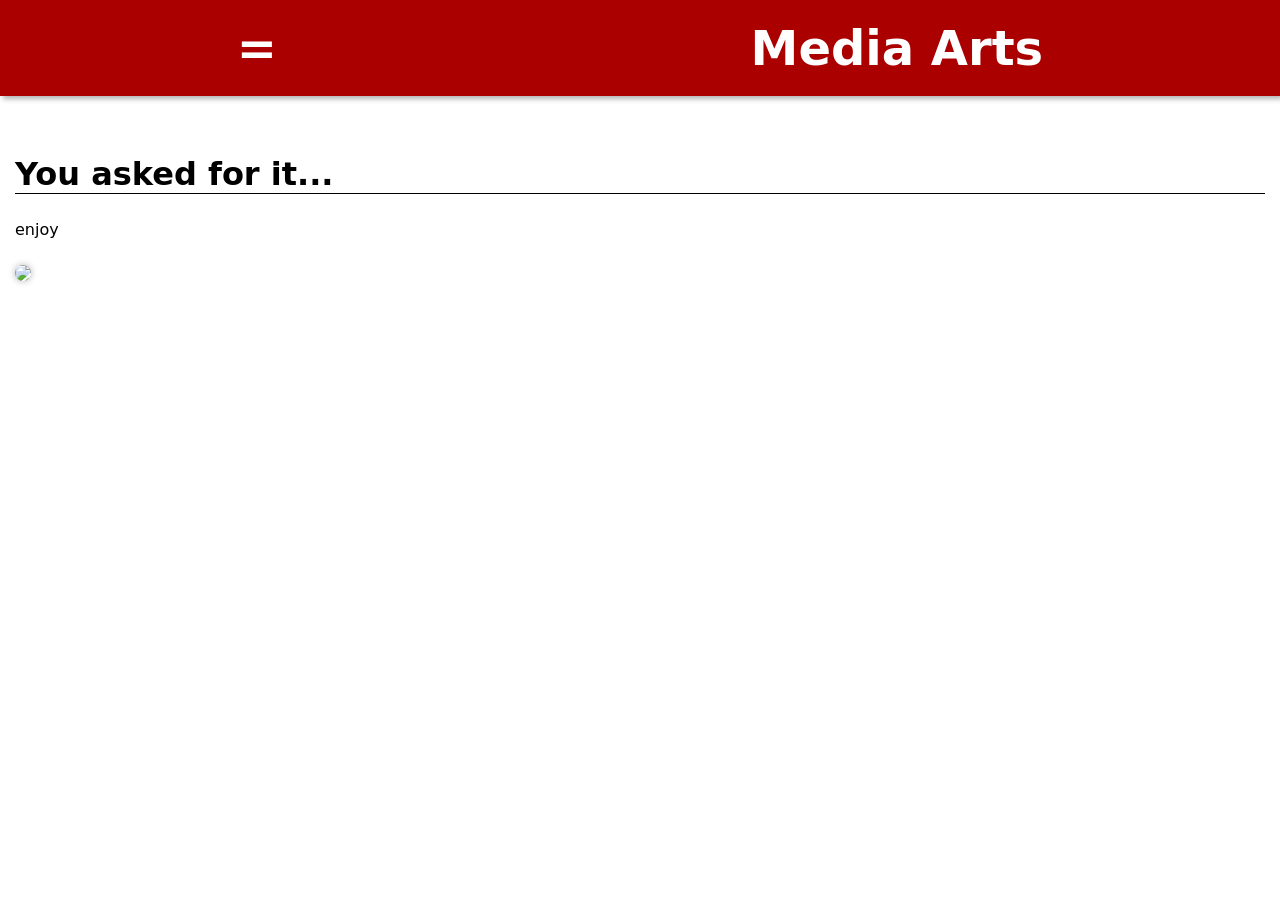
==== Media Arts.html @ af222540 "frog" ====
<!DOCTYPE html>
<html>
    <head>
       <meta name="referrer" content="strict-origin-when-cross-origin">

        <link rel = "stylesheet" href = "style.css">
         <script src = "script.js" defer></script>
    </head>
    <body>
        
        <header>
            <h1 id = "tabBar_Menu">=</h1>
            <h1 id = "tabBar_Title">Media Arts</h1>
            
            
        </header>
        
        
        <div id = "tabBar_Open" class="hide">
            <nav>
                <h1 id = "caption">Home</h1>
                <ul>
                    <li><a href = "index.html">Return</a></li>
                    
                </ul>
                <h1 id = "caption">Videos</h1>
                <ul>
                    <li><a href = "Another Lowell.html">Another Lowell</a></li>
                    
                </ul>
                
            </nav>
            </div>
        <section id = "initialSpacing">
            <h1>You asked for it...</h1>
            <p>enjoy</p>
            <img src = "https://images.teepublic.com/derived/production/designs/7051703_0/1575553638/i_m:pid_477,c_76_157_1108x1108,bc_0195c3,ar_1x1,o_landscape,pm_4,s_630,q_90.jpg">
            
        </section>
    </body>
</html>
---- style.css ----
html, body{ 
    overscroll-behavior-y: none;
    margin: 0px;
    padding: 0px;
    /* background-color: rgb(255, 166, 50); */
}

nav{
    top: 0;
    padding: 0;
    margin: 0;

}
h1{
    color: white;
    font-size: clamp(2rem, 2vw, 5rem);
}
.hide{
    display: none;
}
.show{
    display: initial;
}
#caption{
    
    box-shadow: -3px -3px 5px rgba(0, 0, 0, 0.3);
}

header{
    display: flex;
    z-index: 100;
    position: fixed;
    width: 100dvw;
    height: 6rem;
    align-content: center;
    align-items:center;
    
    justify-content: space-around;

    
    background-color: rgb(171, 0, 0);

  
    box-shadow: 3px 3px 5px rgba(0, 0, 0, 0.3);
    
    
}
header h1{
    font-size:clamp(1rem, 3rem, 3rem);
}

#tabBar_Menu{
    display: flex;
    justify-content: flex-start;
    

}
/* #tabBar_Menu{
    position: absolute;
    top: 0;
} */
#tabBar_Title{
    display: flex;
    justify-content: center;
    
}
section{
    /* background-color: rgb(123, 0, 0); */
    /* border-top: 1px solid black; */
    /* border-bottom: 1px solid black; */
    margin-left: 15px;
    margin-right: 15px;
    padding-top: 10vh;
    
}



section h1{
    color: black;
    border-bottom: 1px solid black;
    /* position: fixed; */
}
#initialSpacing{
    padding-top: 8rem;
}
img, iframe, video{
    border-radius: 10px;
    box-shadow: 0px 0px 7px rgba(0, 0, 0, 0.3);
    margin-top: 10px;
    width: 100%;

}


/* h1{
    color: blue;
} */

#tabBar_Open{
    z-index: 100;

    background-color: rgba(224, 176, 176, 0.807);
    height: 100vh;
    width: calc(100vw/6);
    position: fixed;
    overflow-y: auto;
    top: 0;
    /* bottom: 0; */
    
    right: 0;
    
    min-width: 200px;
    
    

    

}
a, ul{
    color:rgb(255, 255, 255);
    text-shadow: rgba(0, 0, 0, 0.8);
}
/* header h1, section h1 {
    margin-top: 0;
} */

h1, p, a{
    font-family: system-ui;
}
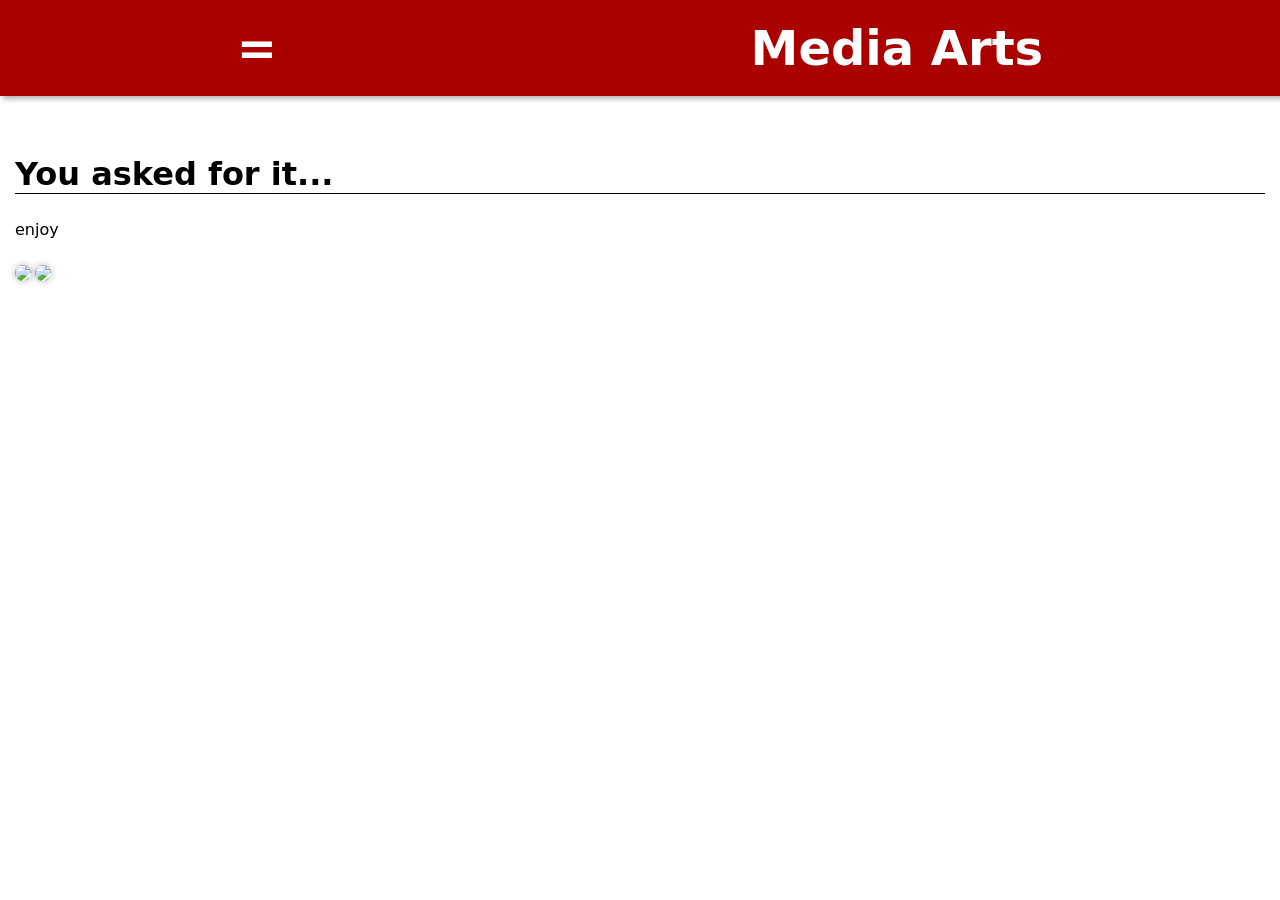
==== commit 0ed53f08: "math img" ====
--- a/Media Arts.html
+++ b/Media Arts.html
@@ -35,7 +35,7 @@
             <h1>You asked for it...</h1>
             <p>enjoy</p>
             <img src = "https://images.teepublic.com/derived/production/designs/7051703_0/1575553638/i_m:pid_477,c_76_157_1108x1108,bc_0195c3,ar_1x1,o_landscape,pm_4,s_630,q_90.jpg">
-            
+            <img src = "https://github.com/emilypancake/calculus/blob/4ce8c21b8756596eb98b6dfa93b1dfb7385d7f3b/IMG_1827.png?raw=true">
         </section>
     </body>
 </html>
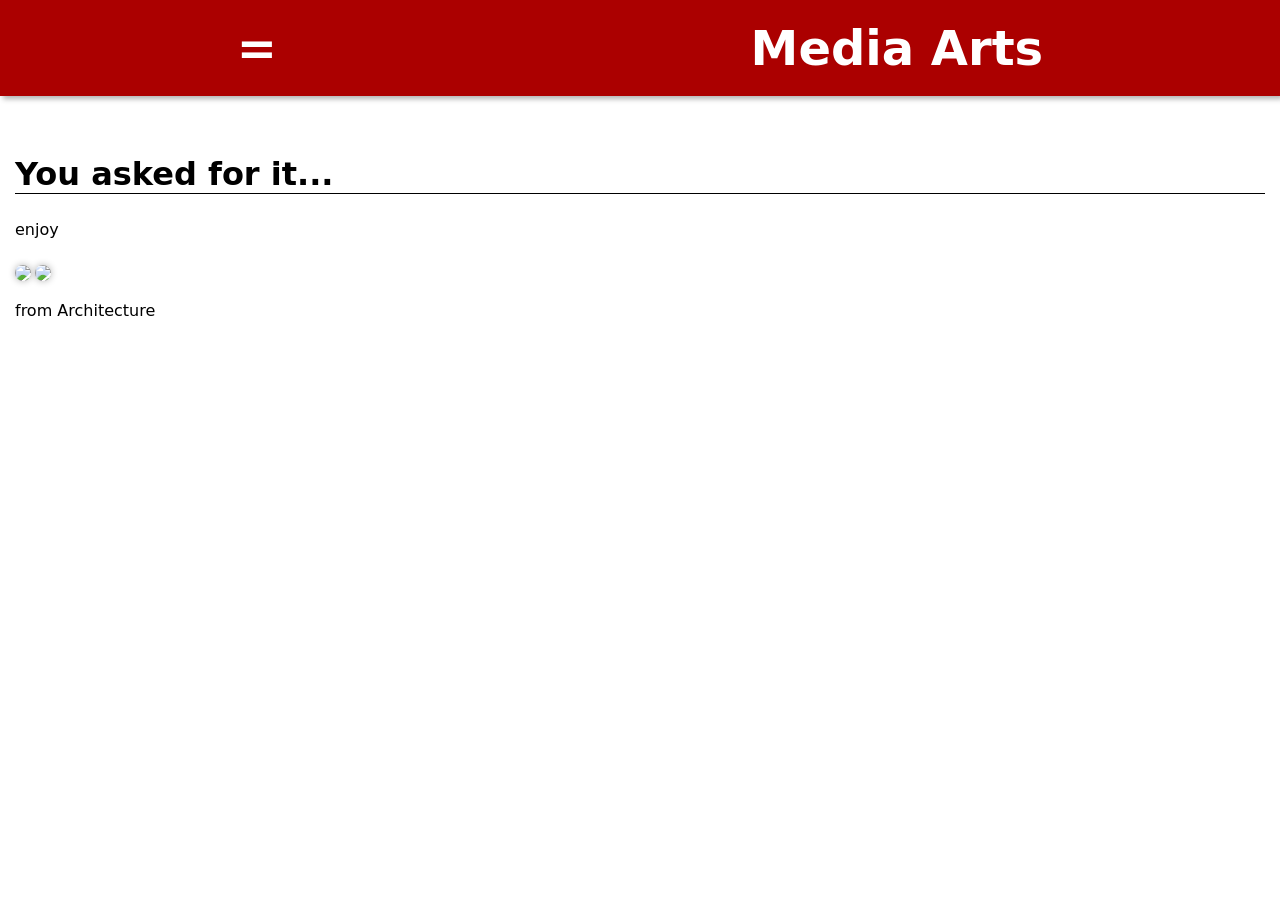
==== commit d0fc927c: "added caption" ====
--- a/Media Arts.html
+++ b/Media Arts.html
@@ -36,6 +36,7 @@
             <p>enjoy</p>
             <img src = "https://images.teepublic.com/derived/production/designs/7051703_0/1575553638/i_m:pid_477,c_76_157_1108x1108,bc_0195c3,ar_1x1,o_landscape,pm_4,s_630,q_90.jpg">
             <img src = "https://github.com/emilypancake/calculus/blob/4ce8c21b8756596eb98b6dfa93b1dfb7385d7f3b/IMG_1827.png?raw=true">
+            <p>from Architecture</p>
         </section>
     </body>
 </html>
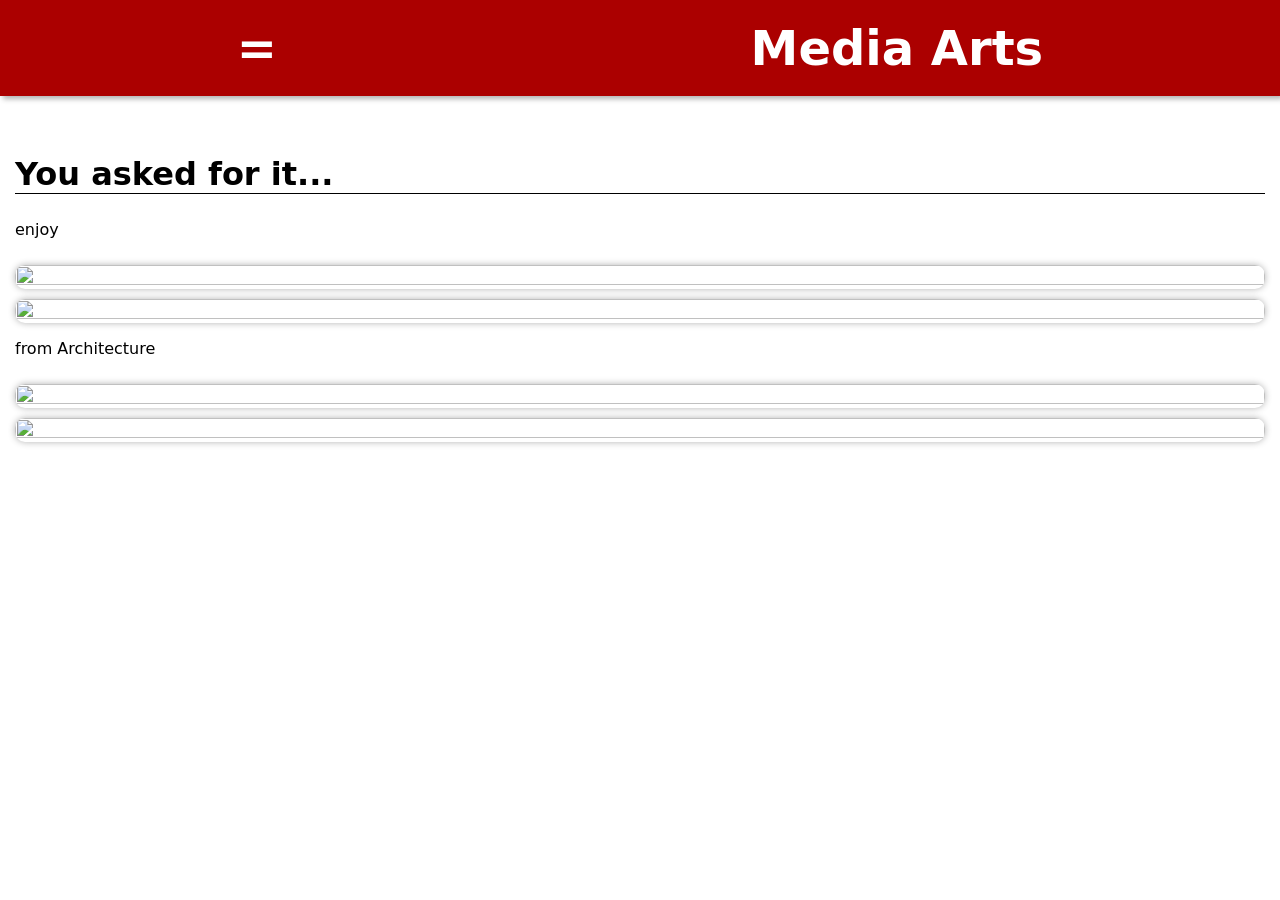
==== commit e1a350fd: "cow and octopus" ====
--- a/Media Arts.html
+++ b/Media Arts.html
@@ -37,6 +37,8 @@
             <img src = "https://images.teepublic.com/derived/production/designs/7051703_0/1575553638/i_m:pid_477,c_76_157_1108x1108,bc_0195c3,ar_1x1,o_landscape,pm_4,s_630,q_90.jpg">
             <img src = "https://github.com/emilypancake/calculus/blob/4ce8c21b8756596eb98b6dfa93b1dfb7385d7f3b/IMG_1827.png?raw=true">
             <p>from Architecture</p>
+            <img src = "https://encrypted-tbn0.gstatic.com/images?q=tbn:ANd9GcQwlXrgB3wnJLEL7HfFOBjvRUsEvsLyFk9ZUg&s">
+            <img src = "https://e457sf3hgvi.exactdn.com/wp-content/uploads/2021/11/69703959_m.jpg?strip=all&quality=90&webp=90&avif=80&sharp=1">
         </section>
     </body>
 </html>
--- a/style.css
+++ b/style.css
@@ -89,6 +89,7 @@
     box-shadow: 0px 0px 7px rgba(0, 0, 0, 0.3);
     margin-top: 10px;
     width: 100%;
+    height: 100%;
 
 }
 
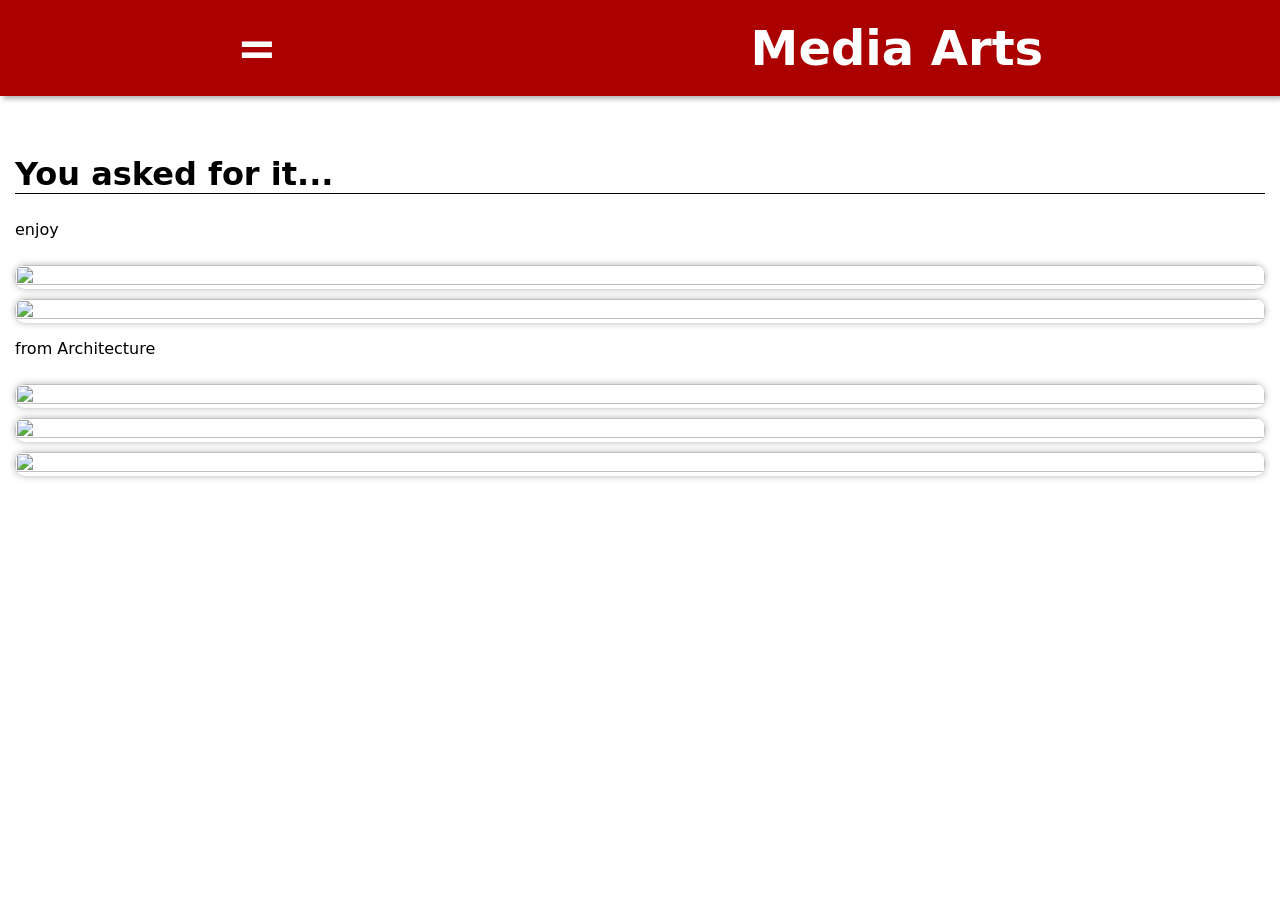
==== commit 2a85626f: "black cat" ====
--- a/Media Arts.html
+++ b/Media Arts.html
@@ -39,6 +39,7 @@
             <p>from Architecture</p>
             <img src = "https://encrypted-tbn0.gstatic.com/images?q=tbn:ANd9GcQwlXrgB3wnJLEL7HfFOBjvRUsEvsLyFk9ZUg&s">
             <img src = "https://e457sf3hgvi.exactdn.com/wp-content/uploads/2021/11/69703959_m.jpg?strip=all&quality=90&webp=90&avif=80&sharp=1">
+            <img src = "https://encrypted-tbn0.gstatic.com/images?q=tbn:ANd9GcS3vw-i3OG8kSi-WdqDccKTbr6F_CcTOU0Q0Q&s">
         </section>
     </body>
 </html>
